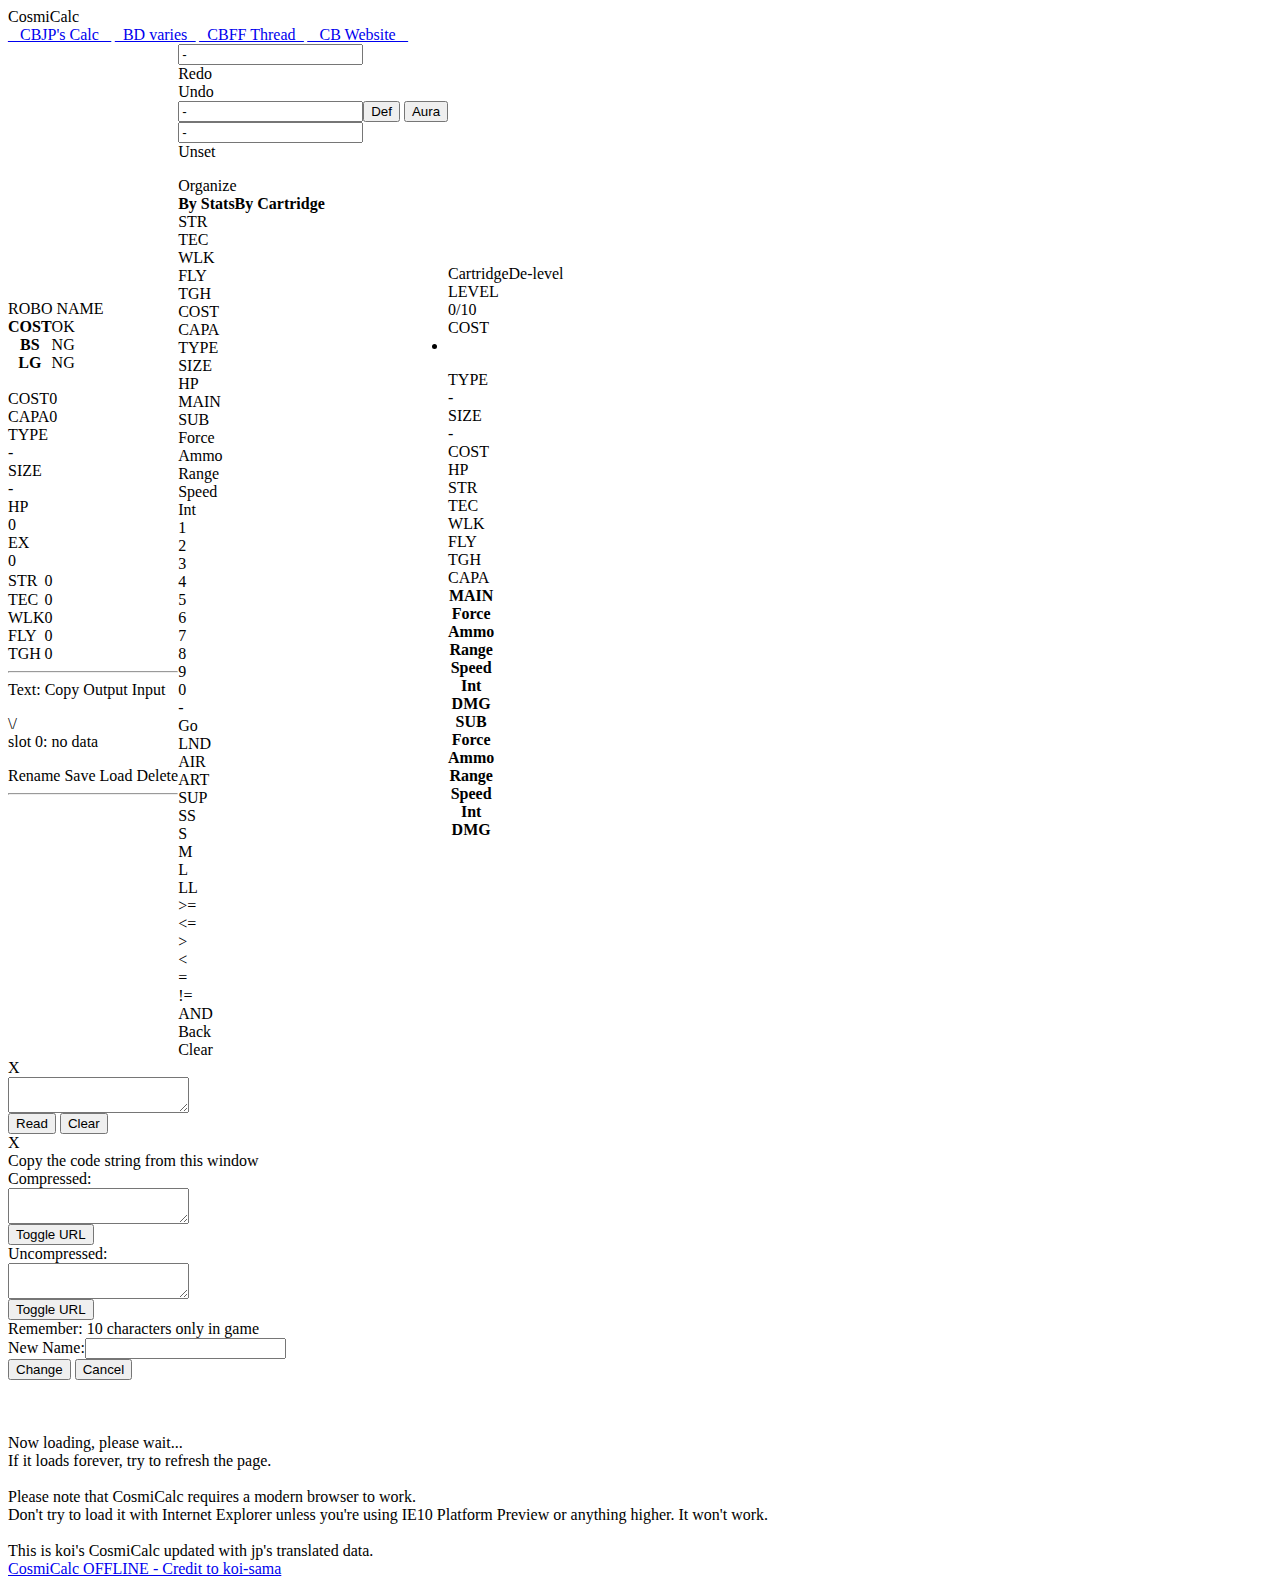
==== index.html @ f39e78a5 "Fix" ====
<!DOCTYPE HTML PUBLIC "-//W3C//DTD HTML 4.01 Transitional//EN" "http://www.w3.org/TR/html4/loose.dtd">
<meta name="description" content="CosmicBreak MMO Game helper tool - robot build calculator">
<meta name="keywords" content="CosmicBreak, CB, CosmiCalc, koi-sama, koi, online game, mmo">
<!-- CosmiCalc - JQuery-based web application for CosmicBreak. -->
<html>

<head>
	<title>CosmiCalc (Updated)</title>
	<meta http-equiv="Content-Type" content="text/html; charset=UTF-8">
	<meta http-equiv="content-style-type" content="text/css" />
	<meta http-equiv="Content-Script-Type" content="text/javascript; charset=UTF-8" />
	<link type="text/css" href="cosmicalc.css" rel="stylesheet" />
	<link rel="shortcut icon" href="img/favicon.ico" />
	<script type="text/javascript" src="js/jquery.min.js"></script>
	<script type="text/javascript" src="js/cosmicalc.js"></script>
</head>

<body>
	<div id="HEADER">
		<div id="VERSION">CosmiCalc</div>
		<div id="LINK_CONTAINER">
			<a href="https://momoki4592.web.fc2.com/cosmicalc3cp/" target="_blank">_ CBJP's Calc _</a>
			<a href="varies.html" target="_blank">_BD varies_</a>
			<a href="http://www.cosmicbreakfanforum.com/t9040-" target="_blank">_CBFF Thread_</a>
			<a href="http://www.cosmicbreak.cyberstep.com/home/" target="_blank">_ CB Website _</a>
		</div>
	</div>

	<table id="MAIN_CONTENT_CONTAINER" cellspacing="0" cellpadding="0">
	<thead><tr><td colspan="5" class="frame"><div class="sprite s-mid"></div></td></tr></thead>
	<tfoot><tr><td colspan="5" class="frame"><div class="sprite b-mid"></div></td></tr></tfoot>
	<tbody>
	<tr><td id="FRAME_LM" class="frame"></td>
		<td id="LEFT_CONTENT_CONTAINER">

		<div id="ROBO_NAME_CONTAINER">
			<img class="sprite robo-top">
			<div id="ROBO_NAME">ROBO NAME</div>
			<img class="sprite robo-bottom">
		</div>

		<table id="JUDGE_SORTIE" class="ng" cellspacing="0" cellpadding="0" border="0">
			<tbody>
				<tr id="CHECK_COST"><th class="check_title">COST</th><td class="check_val">OK</td></tr>
				<tr id="CHECK_BS"><th class="check_title">BS</th><td class="check_val ng">NG</td></tr>
				<tr id="CHECK_LG"><th class="check_title">LG</th><td class="check_val ng">NG</td></tr>
			<tbody>
		</table>

		<table class="res_item_container" cellspacing="0" cellpadding="0" border="0">
			<caption>&nbsp;</caption>
			<tbody>
				<tr id="RES_COST"><td class="res_item_name t4">COST</td><td class="res_current_val">0</td><td class="res_add_val"></td></tr>
				<tr id="RES_CAPA"><td class="res_item_name t4">CAPA</td><td class="res_current_val">0</td><td class="res_add_val"></td></tr>
			</tbody>
		</table>

		<div id="RES_TYPE" class="res_item_container"><div class="res_item_name t4">TYPE</div><div class="res_current_val">-</div><div class="res_add_val"></div></div>
		<div id="RES_SIZE" class="res_item_container"><div class="res_item_name t4">SIZE</div><div class="res_current_val">-</div><div class="res_add_val"></div></div>
		<div id="RES_HP" class="res_item_container"><div class="res_item_name">HP</div><div class="res_current_val">0</div><div class="res_add_val"></div></div>
		<div id="RES_EX" class="res_item_container"><div class="res_item_name t4">EX</div><div id="EX_displayCount" class="res_current_val">0</div><div class="res_add_val"></div></div>

		<table id="RESULT_TABLE" class="res_item_container" cellspacing="0" cellpadding="0" border="0">
			<tbody>
				<tr id="RES_STR"><td class="res_item_name">STR</td><td class="res_current_val">0</td><td class="res_add_val">　</td><td class="res_graph">　</td></tr>
				<tr id="RES_TEC"><td class="res_item_name">TEC</td><td class="res_current_val">0</td><td class="res_add_val"></td><td class="res_graph"></td></tr>
				<tr id="RES_WLK"><td class="res_item_name">WLK</td><td class="res_current_val">0</td><td class="res_add_val"></td><td class="res_graph"></td></tr>
				<tr id="RES_FLY"><td class="res_item_name">FLY</td><td class="res_current_val">0</td><td class="res_add_val"></td><td class="res_graph"></td></tr>
				<tr id="RES_TGH"><td class="res_item_name">TGH</td><td class="res_current_val">0</td><td class="res_add_val"></td><td class="res_graph"></td></tr>
			</tbody>
		</table>

		<hr class="line"/>

		<div id="FUNCTION_CONTAINER">
			<div id="TEXT_IO_BUTTON">
				Text:				<span id="TIO_OUT" class="button">Copy</span>
				<span id="TIO_COMP_OUT" class="button">Output</span>
				<span id="TIO_IN" class="button">Input</span>
			</div>

			<dl id="SAVE_SLOT">
				<dt id="SS_DOWN_IMG">\/</dt>
				<dt id="SS_CURRENT_VAL">slot 0: no data</dt>
				<dd id="SS_LIST"></dd>
			</dl>
			<div id="SS_BOTTON">
				<span id="CHANGE_ROBO_NAME" class="button">Rename</span>
				<span id="SS_SAVE" class="button">Save</span>
				<span id="SS_READ" class="button">Load</span>
				<span id="SS_CLEAR" class="button">Delete</span>
			</div>
		</div>
		

		<hr class="line"/>

		<div id="MESSAGE"></div>

		<div id="LAST_MODIFIED"></div>
		<!-- <div>
			<img class="qb sprite"/>
		</div> -->
	</td><td id="ASSEMBLE_CONTAINER">

		<div id="PARTS_TEMPLATE">
			<div class="branch">
				<input type="text" class="select_box" value="-" /><div class="slot"></div><div class="slot"></div><div class="slot"></div>
				<div class="branch_line"></div>
			</div>
		</div>

		<div id="ASSEMBLE">
			<div id="REDO" class="un_redo disabled">Redo</div><div id="UNDO" class="un_redo disabled">Undo</div>
			<div class="part_bd">
				<img class="bd_img sprite sprite_22"/><input type="text" class="select_box" value="-" /><input type="button" id="SET_ALL_PARTS" value="Def" title="Set all parts to default" />
				<input type="button" id="EXEC_AURA_SYSTEM" value="Aura" title="Toggle AURA system" />
				<div class="branch part_wb">
					<img class="wb_img sprite sprite_22"/><input type="text" class="select_box bltin_wb" value="-" /><div class="branch_line"></div>
				</div>
			</div>
		</div>

		<div id="LIST_CONTAINER">
		<div id="LIST_TOP" class="sprite"></div>
			<div id="UNSET_PARTS">Unset</div>
			<ul id="LIST_BD" class="parts_list"></ul>
			<ul id="LIST_WB" class="parts_list"></ul>
			<ul id="LIST_LG" class="parts_list"></ul>
			<ul id="LIST_HD" class="parts_list"></ul>
			<ul id="LIST_BS" class="parts_list"></ul>
			<ul id="LIST_AM" class="parts_list"></ul>
			<ul id="LIST_WP" class="parts_list"></ul>
			<ul id="LIST_HDAC" class="parts_list"></ul>
			<ul id="LIST_FCAC" class="parts_list"></ul>

			<ul id="LIST_TUNE"></ul>
			<div id="LIST_BOTTOM" class="sprite"></div>

			<div id="NARROW_DOWN_CONTAINER">
				<div id="ND_TITLE">Organize</div>
				<table id="ND_BODY" cellspacing="0" cellpadding="0" border="0">
				<colgroup id="ND_STATUS_COL"></colgroup>
				<colgroup id="ND_CARTRIDGE_COL"></colgroup>
				<thead>
					<tr><th>By Stats</th><th>By Cartridge</th></tr>
				</thead>
				<tbody>
					<tr><td valign="top">
					<div id="ND_KEYS">
						<div class="button_set">
							<div class="nd_button status" value="str">STR</div>
							<div class="nd_button status" value="tec">TEC</div>
							<div class="nd_button status" value="wlk">WLK</div>
							<div class="nd_button status" value="fly">FLY</div>
							<div class="nd_button status" value="tgh">TGH</div>
						</div>

						<div class="button_set">
							<div class="nd_button status" value="cost">COST</div>
							<div class="nd_button status" value="capa">CAPA</div>
						</div>

						<div class="button_set">
							<div class="nd_button status" value="type">TYPE</div>
							<div class="nd_button status" value="size">SIZE</div>
						</div>

						<div class="button_set">
							<div class="nd_button status" value="hp">HP</div>
						</div>

						<div class="button_set">
							<div id="ND_MAIN" class="nd_button toggle on" value="m">MAIN</div>
							<div id="ND_SUB" class="nd_button toggle" value="s">SUB</div>
							<div class="nd_button performance" value="pwr">Force</div>
							<div class="nd_button performance" value="shl">Ammo</div>
							<div class="nd_button performance" value="rng">Range</div>
							<div class="nd_button performance" value="spd">Speed</div>
							<div class="nd_button performance" value="itv">Int</div>
						</div>
					</div>

					<div id="ND_NUMLIC" class="button_set nd_vals nd_numlic">
						<div class="nd_button" value="1">1</div>
						<div class="nd_button" value="2">2</div>
						<div class="nd_button" value="3">3</div>
						<div class="nd_button" value="4">4</div>
						<div class="nd_button" value="5">5</div>
						<div style="clear:left;"></div>
						<div class="nd_button" value="6">6</div>
						<div class="nd_button" value="7">7</div>
						<div class="nd_button" value="8">8</div>
						<div class="nd_button" value="9">9</div>
						<div class="nd_button" value="0">0</div>
						<div id="ND_MINUS" class="nd_button" value="-">-</div>
					</div>

					<div id="ND_CURRENT_VAL" class="button_set nd_vals nd_numlic">
						<div class="nd_button" value="@">Go</div>
					</div>

					<div id="ND_TYPE" class="button_set nd_vals">
						<div class="nd_button toggle on" value="l">LND</div>
						<div class="nd_button toggle" value="a">AIR</div>
						<div class="nd_button toggle" value="c">ART</div>
						<div class="nd_button toggle" value="s">SUP</div>
					</div>

					<div id="ND_SIZE" class="button_set nd_vals">
						<div class="nd_button toggle" value="SS">SS</div>
						<div class="nd_button toggle" value="S">S</div>
						<div class="nd_button toggle on" value="M">M</div>
						<div class="nd_button toggle" value="L">L</div>
						<div class="nd_button toggle" value="LL">LL</div>
					</div>

					<div id="ND_OPERAND" class="button_set">
						<div class="nd_button toggle on" value="0">>=</div>
						<div class="nd_button toggle" value="1"><=</div>
						<div class="nd_button toggle" value="2">></div>
						<div class="nd_button toggle" value="3"><</div>
						<div class="nd_button toggle" value="4">=</div>
						<div class="nd_button toggle" value="5">!=</div>
					</div>

					<div id="ND_AND" class="button_set">
						<div class="nd_button">AND</div>
					</div>

					<div id="ND_SYS" class="button_set">
						<div class="nd_button" id="ND_PREV">Back</div>
						<div class="nd_button" id="ND_ALLCLEAR">Clear</div>
					</div>
				</td>

				<td>
					<ul id="NDC_BODY"></ul>
				</td></tr>
				</tbody>
				</table>
			</div>

		</div>

	</td><td id="RIGHT_CONTENT_CONTAINER">

		<div id="CARTRIDGE_CONTAINER">
			<div id="CTRG_HEAD_CONTAINER">
				Cartridge<span id="LV_DOWN_BTN">De-level</span>
				<div id="LV_CONTAINER">LEVEL<div id="CURRENT_LV">0/10</div></div>
			</div>
			<div id="CRTG_COST_TEXT">COST</div>
			<div id="CTRG_TEMPLATE">
				<li class="cartridge"><div class="cost"></div><div class="ctrg_name"></div></li>
			</div>
			<ul id="CTRG_LIST_CONTAINER"></ul>
			<div id="CTRG_TOOLTIP"></div>
		</div>

		<div id="PARTS_DATA_VIEW">
			<div id="PDV_COMMENT"></div>

			<div id="PDV_TYPE" class="pdv_item_container"><div class="pdv_item_name">TYPE</div><div class="pdv_val">-</div></div>
			<div id="PDV_SIZE" class="pdv_item_container"><div class="pdv_item_name">SIZE</div><div class="pdv_val">-</div></div>

			<table id="PDV_TABLE" class="pdv_item_container" cellspacing="0" cellpadding="0" border="0"><tbody>
				<tr id="PDV_COST"><td class="pdv_item_name">COST</td><td class="pdv_val"></td><td class="pdv_add_val"></td></tr>
				<tr id="PDV_HP"><td class="pdv_item_name">HP</td><td class="pdv_val"></td><td class="pdv_add_val"></td></tr>
				<tr id="PDV_STR"><td class="pdv_item_name">STR</td><td class="pdv_val"></td><td class="pdv_add_val"></td></tr>
				<tr id="PDV_TEC"><td class="pdv_item_name">TEC</td><td class="pdv_val"></td><td class="pdv_add_val"></td></tr>
				<tr id="PDV_WLK"><td class="pdv_item_name">WLK</td><td class="pdv_val"></td><td class="pdv_add_val"></td></tr>
				<tr id="PDV_FLY"><td class="pdv_item_name">FLY</td><td class="pdv_val"></td><td class="pdv_add_val"></td></tr>
				<tr id="PDV_TGH"><td class="pdv_item_name">TGH</td><td class="pdv_val"></td><td class="pdv_add_val"></td></tr>
				<tr id="PDV_CAPA"><td class="pdv_item_name">CAPA</td><td class="pdv_val"></td><td class="pdv_add_val"></td></tr>
			</tbody></table>

			<div id="MATERIALS" class="pdv_item_container"></div>

			<table id="PDV_WP_MAIN" class="pdv_item_container" cellspacing="0" cellpadding="0" border="0"><tbody>
				<tr><th colspan="2" id="PDV_MWP_HEAD">MAIN</th></tr>
				<tr id="PDV_MAIN_PWR"><th class="pdv_wp_item_name">Force</th><td class="pdv_wp_val"></td></tr>
				<tr id="PDV_MAIN_SHL"><th class="pdv_wp_item_name">Ammo</th><td class="pdv_wp_val"></td></tr>
				<tr id="PDV_MAIN_RNG"><th class="pdv_wp_item_name">Range</th><td class="pdv_wp_val"></td></tr>
				<tr id="PDV_MAIN_SPD"><th class="pdv_wp_item_name">Speed</th><td class="pdv_wp_val"></td></tr>
				<tr id="PDV_MAIN_ITV"><th class="pdv_wp_item_name">Int</th><td class="pdv_wp_val"></td></tr>
				<tr id="PDV_MAIN_DMG"><th class="pdv_wp_item_name">DMG</th><td class="pdv_wp_val"></td></tr>
			</tbody></table>

			<table id="PDV_WP_SUB" class="pdv_item_container" cellspacing="0" cellpadding="0" border="0"><tbody>
				<tr><th colspan="2" id="PDV_SWP_HEAD">SUB</th></tr>
				<tr id="PDV_SUB_PWR"><th class="pdv_wp_item_name">Force</th><td class="pdv_wp_val"></td></tr>
				<tr id="PDV_SUB_SHL"><th class="pdv_wp_item_name">Ammo</th><td class="pdv_wp_val"></td></tr>
				<tr id="PDV_SUB_RNG"><th class="pdv_wp_item_name">Range</th><td class="pdv_wp_val"></td></tr>
				<tr id="PDV_SUB_SPD"><th class="pdv_wp_item_name">Speed</th><td class="pdv_wp_val"></td></tr>
				<tr id="PDV_SUB_ITV"><th class="pdv_wp_item_name">Int</th><td class="pdv_wp_val"></td></tr>
				<tr id="PDV_SUB_DMG"><th class="pdv_wp_item_name">DMG</th><td class="pdv_wp_val"></td></tr>
			</tbody></table>
		</div>

	</td><td id="FRAME_RM" class="frame"></td></tr></tbody></table>

	<div class="damage_map_container">
		<table id="TEC_DAMAGE_MAP" class="damage_map" cellspacing="0" cellpadding="0"><thead></thead><tbody></tbody></table>
	</div>
	<div class="damage_map_container">
		<table id="STR_DAMAGE_MAP" class="damage_map" cellspacing="0" cellpadding="0"><thead></thead><tbody></tbody></table>
	</div>

	<div class="transparent_field">
		<div id="TEXT_IO_CONTAINER">
			<div id="TIO_CLOSE">X</div><div id="TIO_TOP"></div>
			<textarea id="TIO_TEXTAREA" title="Double click to select all"></textarea>
			<div id="TIO_BOTTOM"><button id="TIO_READ" class="tio_button">Read</button> <button id="TIO_CLEAR" class="tio_button">Clear</button></div>
		</div>
	</div>
	
	<div class="transparent_field">
		<div id="COMP_OUT_CONTAINER">
			<div id="COMP_OUT_CLOSE">X</div><div id="COMP_OUT_TOP">Copy the code string from this window</div>
			<div id="COMP_OUT_SUBTITLE_1">Compressed:</div>
			<textarea id="COMP_OUT_TEXTAREA_1" title="Compressed:"></textarea>
			<div id="TIO_BOTTOM"><button id="URL_TOGGLE_1" class="tio_button">Toggle URL</button></div>
			<div id="COMP_OUT_SUBTITLE_2">Uncompressed:</div>
			<textarea id="COMP_OUT_TEXTAREA_2" title="Uncompressed:"></textarea>
			<div id="TIO_BOTTOM"><button id="URL_TOGGLE_2" class="tio_button">Toggle URL</button></div>
		</div>
	</div>


	<div class="transparent_field">
		<div id="RENAME_CONTAINER">
			<div>Remember: 10 characters only in game</div>
			<div>New Name:<input id="RENAME_INPUT" type="text" size="22" maxlength="20"/></div>
			<div>
				<button id="RENAME_CHANGE" class="rename_button">Change</button>
				<button id="RENAME_CANCEL" class="rename_button">Cancel</button>
			</div>
		</div>
	</div>

	<div id="OVERLAY" class="loading">
		<br><br><br>Now loading, please wait...<br>
			If it loads forever, try to refresh the page.<br><br>
			
			Please note that CosmiCalc requires a modern browser to work.<br>
			Don't try to load it with Internet Explorer unless you're using IE10 Platform Preview or anything higher. It won't work.<br><br>
			This is koi's CosmiCalc updated with jp's translated data.<br>
			<a href="https://github.com/hngtuong/cosmiccalc/archive/master.zip" target="_blank">CosmiCalc OFFLINE - Credit to koi-sama</a><br>
			<noscript>
			<div style="opacity:1.0; filter:alpha(opacity:100); position:absolute; top:110px; left:20%; height:100px; width:60%; color:red; background-color:white; font-weight:bold; font-size:16px"><br>
				CosmiCalc - the build calculator and manager for CB aka CosmicBreak (www.cosmicbreak.com, www.cosmicbreak.jp, www.cosmicbreak.com.tw)<br>
				This page needs JavaScript in order to work. Please enable JS in your browser.<br><br><br><br>
			</div>
			</noscript>
	</div>
		
</body>

</html>
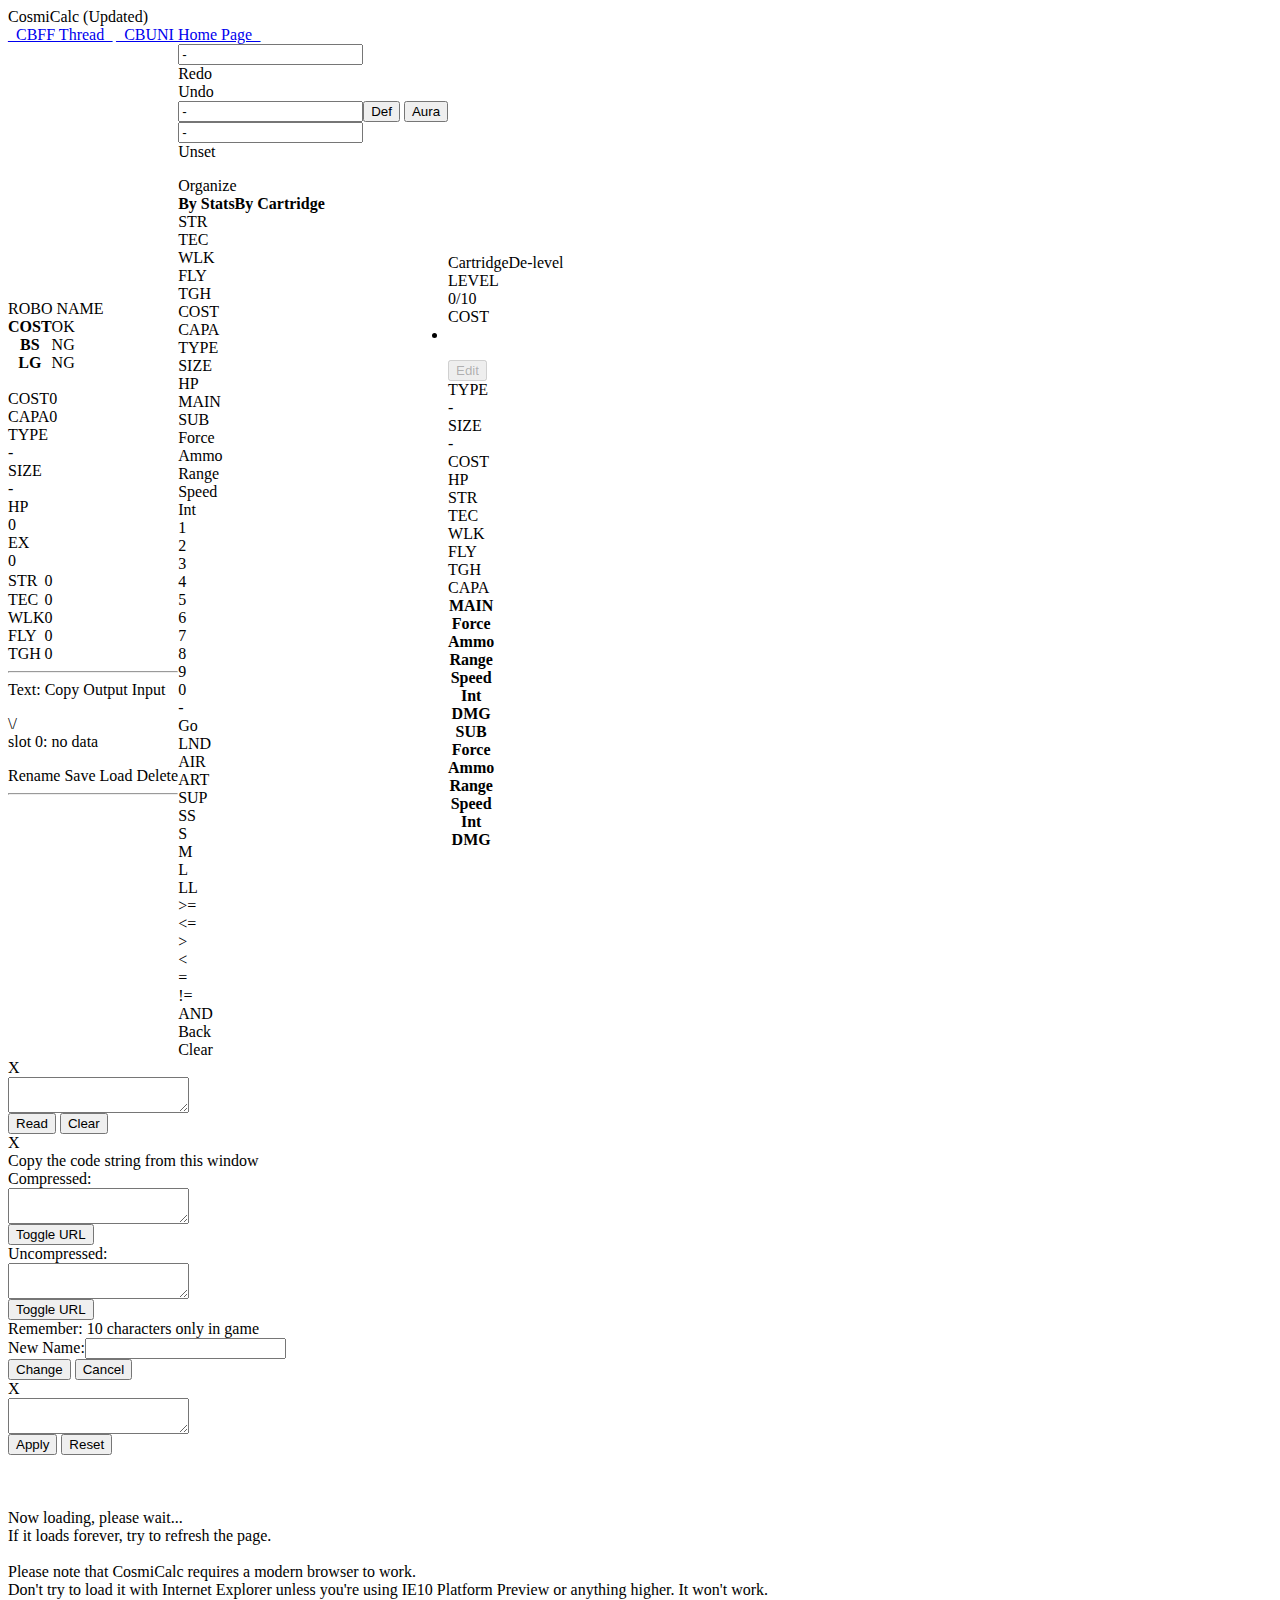
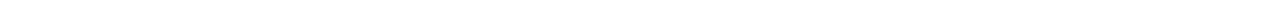
==== commit b86b7b27: "Clean Up" ====
--- a/index.html
+++ b/index.html
@@ -12,17 +12,16 @@
 	<link type="text/css" href="cosmicalc.css" rel="stylesheet" />
 	<link rel="shortcut icon" href="img/favicon.ico" />
 	<script type="text/javascript" src="js/jquery.min.js"></script>
+	<script type="text/javascript" src="js/lz-string.min.js"></script>
 	<script type="text/javascript" src="js/cosmicalc.js"></script>
 </head>
 
 <body>
 	<div id="HEADER">
-		<div id="VERSION">CosmiCalc</div>
+		<div id="VERSION">CosmiCalc (Updated)</div>
 		<div id="LINK_CONTAINER">
-			<a href="https://momoki4592.web.fc2.com/cosmicalc3cp/" target="_blank">_ CBJP's Calc _</a>
-			<a href="varies.html" target="_blank">_BD varies_</a>
-			<a href="http://www.cosmicbreakfanforum.com/t9040-" target="_blank">_CBFF Thread_</a>
-			<a href="http://www.cosmicbreak.cyberstep.com/home/" target="_blank">_ CB Website _</a>
+			<a href="http://www.cosmicbreakfanforum.com/t15375-" target="_blank">_CBFF Thread_</a>
+			<a href="https://cosmicbreak-universal.com/" target="_blank">_CBUNI Home Page_</a>
 		</div>
 	</div>
 
@@ -259,6 +258,11 @@
 		</div>
 
 		<div id="PARTS_DATA_VIEW">
+			<div id="PDV_HEADER_CONTAINER">
+				<div id="PDV_NAME"></div>
+				<button id="DATA_EDIT_BUTTON" disabled="disabled">Edit</button>
+			</div>
+			
 			<div id="PDV_COMMENT"></div>
 
 			<div id="PDV_TYPE" class="pdv_item_container"><div class="pdv_item_name">TYPE</div><div class="pdv_val">-</div></div>
@@ -339,17 +343,23 @@
 		</div>
 	</div>
 
+	<div class="transparent_field">
+		<div id="DATA_EDIT_CONTAINER">
+			<div id="DATA_EDIT_CLOSE">X</div><div id="DATA_EDIT_TOP"></div>
+			<textarea id="DATA_EDIT_TEXTAREA"></textarea>
+			<div id="DATA_EDIT_BOTTOM" disabled><button id="DATA_EDIT_APPLY">Apply</button> <button id="DATA_EDIT_RESET">Reset</button></div>
+		</div>
+	</div>
+
 	<div id="OVERLAY" class="loading">
 		<br><br><br>Now loading, please wait...<br>
 			If it loads forever, try to refresh the page.<br><br>
 			
 			Please note that CosmiCalc requires a modern browser to work.<br>
 			Don't try to load it with Internet Explorer unless you're using IE10 Platform Preview or anything higher. It won't work.<br><br>
-			This is koi's CosmiCalc updated with jp's translated data.<br>
-			<a href="https://github.com/hngtuong/cosmiccalc/archive/master.zip" target="_blank">CosmiCalc OFFLINE - Credit to koi-sama</a><br>
 			<noscript>
 			<div style="opacity:1.0; filter:alpha(opacity:100); position:absolute; top:110px; left:20%; height:100px; width:60%; color:red; background-color:white; font-weight:bold; font-size:16px"><br>
-				CosmiCalc - the build calculator and manager for CB aka CosmicBreak (www.cosmicbreak.com, www.cosmicbreak.jp, www.cosmicbreak.com.tw)<br>
+				CosmiCalc - the build calculator and manager for CB aka CosmicBreak<br>
 				This page needs JavaScript in order to work. Please enable JS in your browser.<br><br><br><br>
 			</div>
 			</noscript>
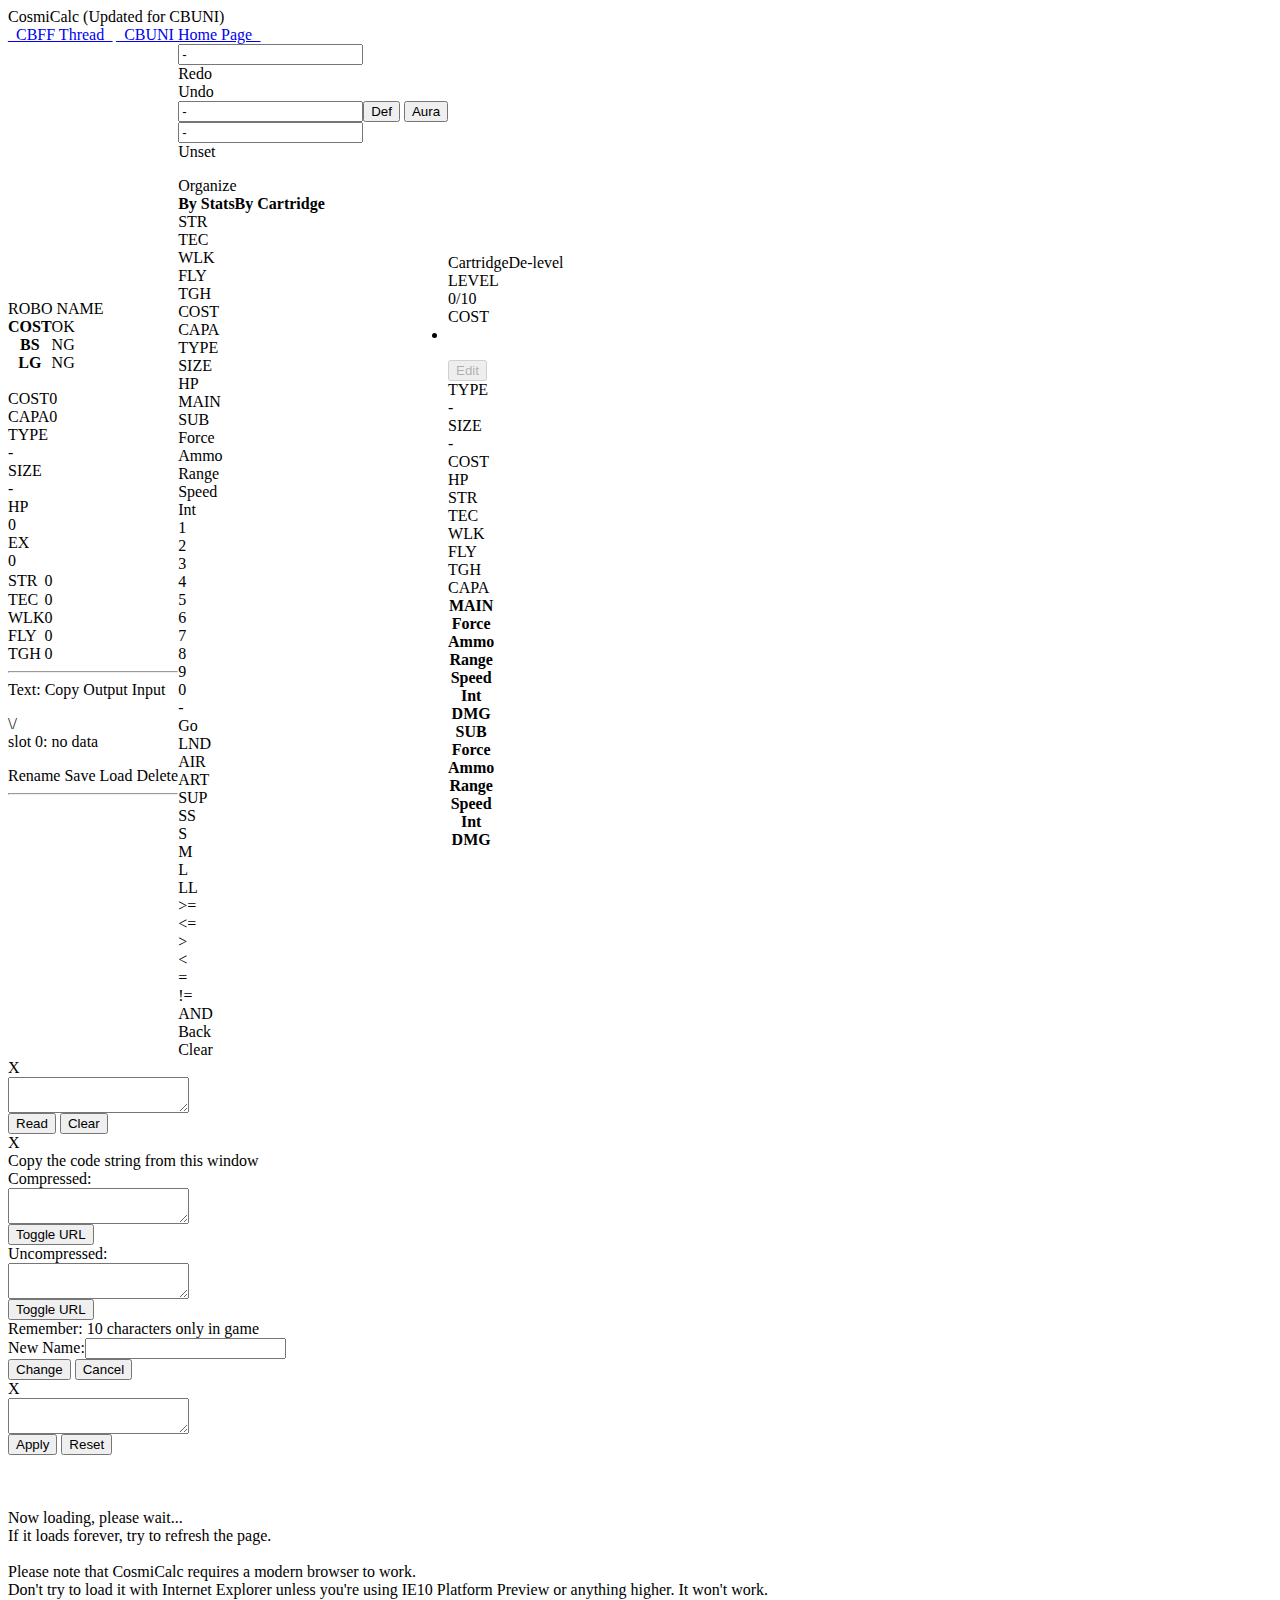
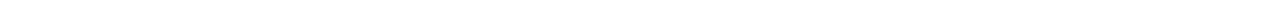
==== commit 4fa80b1b: "Merge branch 'hngtuong-master'" ====
--- a/index.html
+++ b/index.html
@@ -5,7 +5,7 @@
 <html>
 
 <head>
-	<title>CosmiCalc (Updated)</title>
+	<title>CosmiCalc (Not updated for CBUNI)</title>
 	<meta http-equiv="Content-Type" content="text/html; charset=UTF-8">
 	<meta http-equiv="content-style-type" content="text/css" />
 	<meta http-equiv="Content-Script-Type" content="text/javascript; charset=UTF-8" />
@@ -18,7 +18,7 @@
 
 <body>
 	<div id="HEADER">
-		<div id="VERSION">CosmiCalc (Updated)</div>
+		<div id="VERSION">CosmiCalc (Updated for CBUNI)</div>
 		<div id="LINK_CONTAINER">
 			<a href="http://www.cosmicbreakfanforum.com/t15375-" target="_blank">_CBFF Thread_</a>
 			<a href="https://cosmicbreak-universal.com/" target="_blank">_CBUNI Home Page_</a>
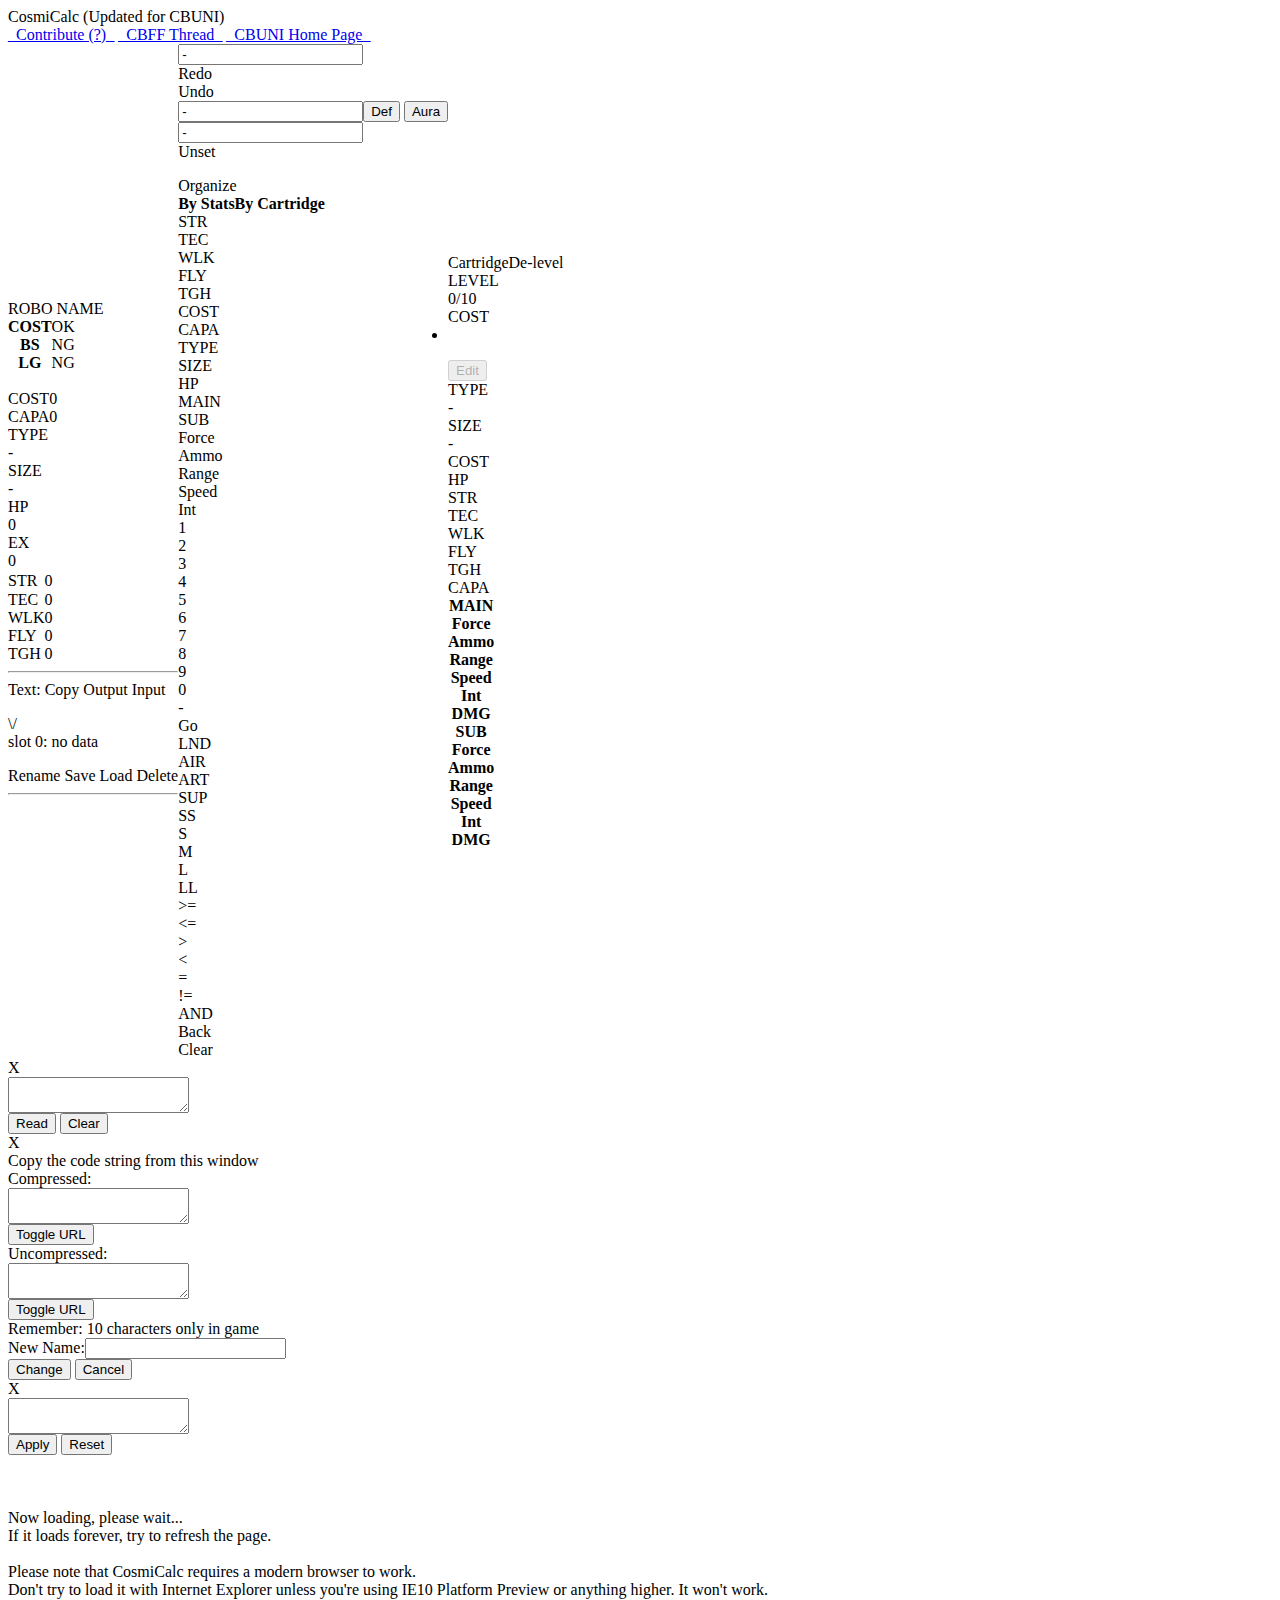
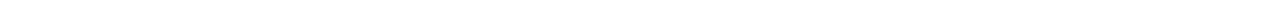
==== commit 28ab1b1d: "Merge pull request #121 from hngtuong/master" ====
--- a/index.html
+++ b/index.html
@@ -5,7 +5,7 @@
 <html>
 
 <head>
-	<title>CosmiCalc (Not updated for CBUNI)</title>
+	<title>CosmiCalc (Updated for CBUNI)</title>
 	<meta http-equiv="Content-Type" content="text/html; charset=UTF-8">
 	<meta http-equiv="content-style-type" content="text/css" />
 	<meta http-equiv="Content-Script-Type" content="text/javascript; charset=UTF-8" />
@@ -20,6 +20,7 @@
 	<div id="HEADER">
 		<div id="VERSION">CosmiCalc (Updated for CBUNI)</div>
 		<div id="LINK_CONTAINER">
+			<a href="https://docs.google.com/spreadsheets/d/110EKtMpdFZHfuQal0GMFNm_3V70ZLa4R/edit?usp=sharing&ouid=114597390111857557069&rtpof=true&sd=true" target="_blank">_Contribute (?)_</a>
 			<a href="http://www.cosmicbreakfanforum.com/t15375-" target="_blank">_CBFF Thread_</a>
 			<a href="https://cosmicbreak-universal.com/" target="_blank">_CBUNI Home Page_</a>
 		</div>
